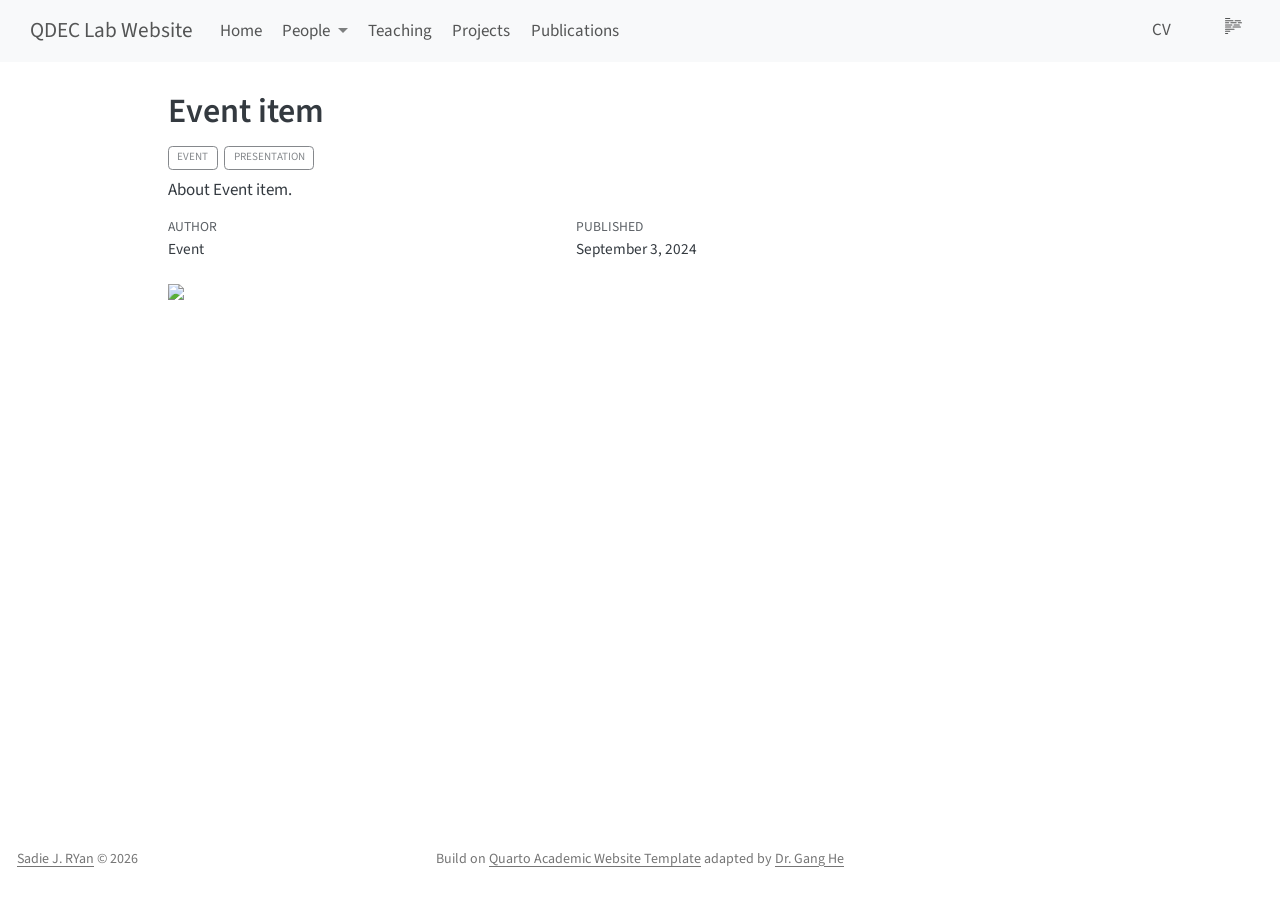
==== docs/posts/event-title/index.html @ 672b1c13 "committing from RStudio" ====
<!DOCTYPE html>
<html xmlns="http://www.w3.org/1999/xhtml" lang="en" xml:lang="en"><head>

<meta charset="utf-8">
<meta name="generator" content="quarto-1.10.18">

<meta name="viewport" content="width=device-width, initial-scale=1.0, user-scalable=yes">

<meta name="author" content="Prof Sadie J. Ryan">
<meta name="dcterms.date" content="2024-09-03">
<meta name="description" content="QDEC Lab Website">

<title>Event item – QDEC Lab Website</title>
<style>
/* Default styles provided by pandoc.
** See https://pandoc.org/MANUAL.html#variables-for-html for config info.
*/
span.smallcaps{font-variant: small-caps;}
div.columns{display: flex; gap: 1.5em;}
div.column{flex: auto;}
@media screen {
div.columns{gap: min(4vw, 1.5em);}
div.column{overflow-x: auto;}
}
div.hanging-indent{margin-left: 1.5em; text-indent: -1.5em;}
ul.task-list{list-style: none;}
ul.task-list li input[type="checkbox"] {
  width: 0.8em;
  margin: 0 0.8em 0.2em -1em; /* quarto-specific, see https://github.com/quarto-dev/quarto-cli/issues/4556 */ 
  vertical-align: middle;
}
</style>


<script src="../../site_libs/quarto-nav/quarto-nav.js"></script>
<script src="../../site_libs/quarto-nav/headroom.min.js"></script>
<script src="../../site_libs/clipboard/clipboard.min.js"></script>
<script src="../../site_libs/quarto-search/autocomplete.umd.js"></script>
<script src="../../site_libs/quarto-search/fuse.min.js"></script>
<script src="../../site_libs/quarto-search/quarto-search.js"></script>
<meta name="quarto:offset" content="../../">
<script src="../../site_libs/quarto-html/quarto.js" type="module"></script>
<script src="../../site_libs/quarto-html/tabsets/tabsets.js" type="module"></script>
<script src="../../site_libs/quarto-html/popper.min.js"></script>
<script src="../../site_libs/quarto-html/tippy.umd.min.js"></script>
<script src="../../site_libs/quarto-html/anchor.min.js"></script>
<link href="../../site_libs/quarto-html/tippy.css" rel="stylesheet">
<link href="../../site_libs/quarto-html/quarto-syntax-highlighting-64a204ab8560d761af7679ceaba22944.css" rel="stylesheet" id="quarto-text-highlighting-styles">
<script src="../../site_libs/bootstrap/bootstrap.min.js"></script>
<link href="../../site_libs/bootstrap/bootstrap-icons.css" rel="stylesheet">
<link href="../../site_libs/bootstrap/bootstrap-f0f4b58164ec92a07fcd2db94b0e5cbd.min.css" rel="stylesheet" append-hash="true" id="quarto-bootstrap" data-mode="light">
<link href="../../site_libs/quarto-contrib/fontawesome6-1.2.0/all.min.css" rel="stylesheet">
<link href="../../site_libs/quarto-contrib/fontawesome6-1.2.0/latex-fontsize.css" rel="stylesheet">
<script id="quarto-search-options" type="application/json">{
  "location": "navbar",
  "copy-button": false,
  "collapse-after": 3,
  "panel-placement": "end",
  "type": "textbox",
  "limit": 50,
  "keyboard-shortcut": [
    "f",
    "/",
    "s"
  ],
  "language": {
    "search-no-results-text": "No results",
    "search-matching-documents-text": "matching documents",
    "search-copy-link-title": "Copy link to search",
    "search-hide-matches-text": "Hide additional matches",
    "search-more-match-text": "more match in this document",
    "search-more-matches-text": "more matches in this document",
    "search-clear-button-title": "Clear",
    "search-text-placeholder": "",
    "search-detached-cancel-button-title": "Cancel",
    "search-submit-button-title": "Submit",
    "search-label": "Search"
  }
}</script>


<!-- 

Load Academicons v1: https://jpswalsh.github.io/academicons/

-->

<link rel="stylesheet" href="https://cdn.jsdelivr.net/gh/jpswalsh/academicons@1/css/academicons.min.css">



<link rel="stylesheet" href="http://maxcdn.bootstrapcdn.com/font-awesome/4.3.0/css/font-awesome.min.css">





<!---

The following code are needed to show dimension citation and altmetrics.

https://api.altmetric.com/embeds.html

https://badge.dimensions.ai/

--->



<script type="text/javascript" src="https://d1bxh8uas1mnw7.cloudfront.net/assets/embed.js"></script>



<script async="" src="https://badge.dimensions.ai/badge.js" charset="utf-8"></script>



<script type="text/javascript" src="//cdn.plu.mx/widget-popup.js"></script>


<link rel="stylesheet" href="../../styles.css">
<meta property="og:title" content="Event item – QDEC Lab Website">
<meta property="og:description" content="About Event item.">
<meta property="og:image" content="/files/images/placeholder2.JPG">
<meta property="og:site_name" content="QDEC Lab Website">
</head>

<body class="nav-fixed quarto-light">

<div id="quarto-search-results"></div>
  <header id="quarto-header" class="headroom fixed-top">
    <nav class="navbar navbar-expand-lg " data-bs-theme="dark">
      <div class="navbar-container container-fluid">
      <div class="navbar-brand-container mx-auto">
    <a class="navbar-brand" href="../../index.html">
    <span class="navbar-title">QDEC Lab Website</span>
    </a>
  </div>
            <div id="quarto-search" class="" title="Search"></div>
          <button class="navbar-toggler" type="button" data-bs-toggle="collapse" data-bs-target="#navbarCollapse" aria-controls="navbarCollapse" role="menu" aria-expanded="false" aria-label="Toggle navigation" onclick="if (window.quartoToggleHeadroom) { window.quartoToggleHeadroom(); }">
  <span class="navbar-toggler-icon"></span>
</button>
          <div class="collapse navbar-collapse" id="navbarCollapse">
            <ul class="navbar-nav navbar-nav-scroll me-auto">
  <li class="nav-item">
    <a class="nav-link" href="../../index.html"> 
<span class="menu-text">Home</span></a>
  </li>  
  <li class="nav-item dropdown ">
    <a class="nav-link dropdown-toggle" href="#" id="nav-menu-people" role="link" data-bs-toggle="dropdown" aria-expanded="false">
 <span class="menu-text">People</span>
    </a>
    <ul class="dropdown-menu" aria-labelledby="nav-menu-people">    
        <li>
    <a class="dropdown-item" href="../../people.html">
 <span class="dropdown-text">Current</span></a>
  </li>  
    </ul>
  </li>
  <li class="nav-item">
    <a class="nav-link" href="../../teaching.html"> 
<span class="menu-text">Teaching</span></a>
  </li>  
  <li class="nav-item">
    <a class="nav-link" href="../../projects.html"> 
<span class="menu-text">Projects</span></a>
  </li>  
  <li class="nav-item">
    <a class="nav-link" href="../../publications.html"> 
<span class="menu-text">Publications</span></a>
  </li>  
</ul>
            <ul class="navbar-nav navbar-nav-scroll ms-auto">
  <li class="nav-item">
    <a class="nav-link" href="../../files/nsf-biosketch.pdf"> 
<span class="menu-text">CV</span></a>
  </li>  
  <li class="nav-item compact">
    <a class="nav-link" href="https://github.com/drganghe/quarto-academic-website-template" target="_blank"> <i class="bi bi-github" role="img">
</i> 
<span class="menu-text"></span></a>
  </li>  
  <li class="nav-item">
    <a class="nav-link" href="https://bsky.app" target="_blank"> 
<span class="menu-text"><i class="fa-brands fa-bluesky" aria-label="bluesky"></i></span></a>
  </li>  
</ul>
          </div> <!-- /navcollapse -->
            <div class="quarto-navbar-tools">
  <a href="" class="quarto-reader-toggle quarto-navigation-tool px-1" onclick="window.quartoToggleReader(); return false;" title="Toggle reader mode">
  <div class="quarto-reader-toggle-btn">
  <i class="bi"></i>
  </div>
</a>
</div>
      </div> <!-- /container-fluid -->
    </nav>
</header>
<!-- content -->
<div id="quarto-content" class="quarto-container page-columns page-rows-contents page-layout-article page-navbar">
<!-- sidebar -->
<!-- margin-sidebar -->
    <div id="quarto-margin-sidebar" class="sidebar margin-sidebar zindex-bottom">
        
    </div>
<!-- main -->
<main class="content" id="quarto-document-content">

<header id="title-block-header" class="quarto-title-block default">
<div class="quarto-title">
<h1 class="title">Event item</h1>
  <div class="quarto-categories">
    <div class="quarto-category">event</div>
    <div class="quarto-category">presentation</div>
  </div>
  </div>

<div>
  <div class="description">
    About Event item.
  </div>
</div>


<div class="quarto-title-meta">

    <div>
    <div class="quarto-title-meta-heading">Author</div>
    <div class="quarto-title-meta-contents">
             <p>Event </p>
          </div>
  </div>
    
    <div>
    <div class="quarto-title-meta-heading">Published</div>
    <div class="quarto-title-meta-contents">
      <p class="date">September 3, 2024</p>
    </div>
  </div>
  
    
  </div>
  


</header>


<p><a href="https://drganghe.github.io/quarto-academic-website-template/"><img src="../../files/images/placeholder2.JPG" class="img-fluid" style="width:90.0%"></a></p>
<!--Include social share buttons-->
<!-- 
AddToAny check more: https://www.addtoany.com/buttons/for/website 
Using includes will make edits easier, will only need to add or remove button here if needed.
https://quarto.org/docs/authoring/includes.html
-->
<div class="a2a_kit a2a_kit_size_32 a2a_default_style">
<p><a class="a2a_dd" href="https://www.addtoany.com/share"></a> <a class="a2a_button_linkedin"></a> <a class="a2a_button_bluesky"></a> <a class="a2a_button_facebook"></a> <a class="a2a_button_copy_link"></a> <a class="a2a_button_email"></a></p>
</div>
<script async="" src="https://static.addtoany.com/menu/page.js"></script>



</main> <!-- /main -->
<script id="quarto-html-after-body" type="application/javascript">
  window.document.addEventListener("DOMContentLoaded", function (event) {
    const icon = "";
    const anchorJS = new window.AnchorJS();
    anchorJS.options = {
      placement: 'right',
      icon: icon
    };
    anchorJS.add('.anchored');
    const isCodeAnnotation = (el) => {
      for (const clz of el.classList) {
        if (clz.startsWith('code-annotation-')) {                     
          return true;
        }
      }
      return false;
    }
    const onCopySuccess = function(e) {
      // button target
      const button = e.trigger;
      // don't keep focus
      button.blur();
      // flash "checked"
      button.classList.add('code-copy-button-checked');
      var currentTitle = button.getAttribute("title");
      button.setAttribute("title", "Copied!");
      let tooltip;
      if (window.bootstrap) {
        button.setAttribute("data-bs-toggle", "tooltip");
        button.setAttribute("data-bs-placement", "left");
        button.setAttribute("data-bs-title", "Copied!");
        tooltip = new bootstrap.Tooltip(button, 
          { trigger: "manual", 
            customClass: "code-copy-button-tooltip",
            offset: [0, -8]});
        tooltip.show();    
      }
      setTimeout(function() {
        if (tooltip) {
          tooltip.hide();
          button.removeAttribute("data-bs-title");
          button.removeAttribute("data-bs-toggle");
          button.removeAttribute("data-bs-placement");
        }
        button.setAttribute("title", currentTitle);
        button.classList.remove('code-copy-button-checked');
      }, 1000);
      // clear code selection
      e.clearSelection();
    }
    const getTextToCopy = function(trigger) {
      const outerScaffold = trigger.parentElement.cloneNode(true);
      const codeEl = outerScaffold.querySelector('code');
      for (const childEl of codeEl.children) {
        if (isCodeAnnotation(childEl)) {
          childEl.remove();
        }
      }
      return codeEl.innerText;
    }
    const clipboard = new window.ClipboardJS('.code-copy-button:not([data-in-quarto-modal])', {
      text: getTextToCopy
    });
    clipboard.on('success', onCopySuccess);
    if (window.document.getElementById('quarto-embedded-source-code-modal')) {
      const clipboardModal = new window.ClipboardJS('.code-copy-button[data-in-quarto-modal]', {
        text: getTextToCopy,
        container: window.document.getElementById('quarto-embedded-source-code-modal')
      });
      clipboardModal.on('success', onCopySuccess);
    }
      var localhostRegex = new RegExp(/^(?:http|https):\/\/localhost\:?[0-9]*\//);
      var mailtoRegex = new RegExp(/^mailto:/);
        var filterRegex = new RegExp("^(?:http:|https:)\/\/drganghe\.github\.io\/custom");
      var isInternal = (href) => {
          return filterRegex.test(href) || localhostRegex.test(href) || mailtoRegex.test(href);
      }
      // Inspect non-navigation links and adorn them if external
     var links = window.document.querySelectorAll('a[href]:not(.nav-link):not(.navbar-brand):not(.toc-action):not(.sidebar-link):not(.sidebar-item-toggle):not(.pagination-link):not(.no-external):not([aria-hidden]):not(.dropdown-item):not(.quarto-navigation-tool):not(.about-link)');
      for (var i=0; i<links.length; i++) {
        const link = links[i];
        if (!isInternal(link.href)) {
          // undo the damage that might have been done by quarto-nav.js in the case of
          // links that we want to consider external
          if (link.dataset.originalHref !== undefined) {
            link.href = link.dataset.originalHref;
          }
            // target, if specified
            link.setAttribute("target", "_blank");
            if (link.getAttribute("rel") === null) {
              link.setAttribute("rel", "noopener");
            }
        }
      }
    function tippyHover(el, contentFn, onTriggerFn, onUntriggerFn) {
      const config = {
        allowHTML: true,
        maxWidth: 500,
        delay: 100,
        arrow: false,
        appendTo: function(el) {
            return el.parentElement;
        },
        interactive: true,
        interactiveBorder: 10,
        theme: 'quarto',
        placement: 'bottom-start',
      };
      if (contentFn) {
        config.content = contentFn;
      }
      if (onTriggerFn) {
        config.onTrigger = onTriggerFn;
      }
      if (onUntriggerFn) {
        config.onUntrigger = onUntriggerFn;
      }
      window.tippy(el, config); 
    }
    const noterefs = window.document.querySelectorAll('a[role="doc-noteref"]');
    for (var i=0; i<noterefs.length; i++) {
      const ref = noterefs[i];
      tippyHover(ref, function() {
        // use id or data attribute instead here
        let href = ref.getAttribute('data-footnote-href') || ref.getAttribute('href');
        try { href = new URL(href).hash; } catch {}
        const id = href.replace(/^#\/?/, "");
        const note = window.document.getElementById(id);
        if (note) {
          return note.innerHTML;
        } else {
          return "";
        }
      });
    }
    const xrefs = window.document.querySelectorAll('a.quarto-xref');
    const processXRef = (id, note) => {
      // Strip column container classes
      const stripColumnClz = (el) => {
        el.classList.remove("page-full", "page-columns");
        if (el.children) {
          for (const child of el.children) {
            stripColumnClz(child);
          }
        }
      }
      stripColumnClz(note)
      if (id === null || id.startsWith('sec-')) {
        // Special case sections, only their first couple elements
        const container = document.createElement("div");
        if (note.children && note.children.length > 2) {
          container.appendChild(note.children[0].cloneNode(true));
          for (let i = 1; i < note.children.length; i++) {
            const child = note.children[i];
            if (child.tagName === "P" && child.innerText === "") {
              continue;
            } else {
              container.appendChild(child.cloneNode(true));
              break;
            }
          }
          if (window.Quarto?.typesetMath) {
            window.Quarto.typesetMath(container);
          }
          return container.innerHTML
        } else {
          if (window.Quarto?.typesetMath) {
            window.Quarto.typesetMath(note);
          }
          return note.innerHTML;
        }
      } else {
        // Remove any anchor links if they are present
        const anchorLink = note.querySelector('a.anchorjs-link');
        if (anchorLink) {
          anchorLink.remove();
        }
        if (window.Quarto?.typesetMath) {
          window.Quarto.typesetMath(note);
        }
        if (note.classList.contains("callout")) {
          return note.outerHTML;
        } else {
          return note.innerHTML;
        }
      }
    }
    for (var i=0; i<xrefs.length; i++) {
      const xref = xrefs[i];
      tippyHover(xref, undefined, function(instance) {
        instance.disable();
        let url = xref.getAttribute('href');
        let hash = undefined; 
        if (url.startsWith('#')) {
          hash = url;
        } else {
          try { hash = new URL(url).hash; } catch {}
        }
        if (hash) {
          const id = hash.replace(/^#\/?/, "");
          const note = window.document.getElementById(id);
          if (note !== null) {
            try {
              const html = processXRef(id, note.cloneNode(true));
              instance.setContent(html);
            } finally {
              instance.enable();
              instance.show();
            }
          } else {
            // See if we can fetch this
            fetch(url.split('#')[0])
            .then(res => res.text())
            .then(html => {
              const parser = new DOMParser();
              const htmlDoc = parser.parseFromString(html, "text/html");
              const note = htmlDoc.getElementById(id);
              if (note !== null) {
                const html = processXRef(id, note);
                instance.setContent(html);
              } 
            }).finally(() => {
              instance.enable();
              instance.show();
            });
          }
        } else {
          // See if we can fetch a full url (with no hash to target)
          // This is a special case and we should probably do some content thinning / targeting
          fetch(url)
          .then(res => res.text())
          .then(html => {
            const parser = new DOMParser();
            const htmlDoc = parser.parseFromString(html, "text/html");
            const note = htmlDoc.querySelector('main.content');
            if (note !== null) {
              // This should only happen for chapter cross references
              // (since there is no id in the URL)
              // remove the first header
              if (note.children.length > 0 && note.children[0].tagName === "HEADER") {
                note.children[0].remove();
              }
              const html = processXRef(null, note);
              instance.setContent(html);
            } 
          }).finally(() => {
            instance.enable();
            instance.show();
          });
        }
      }, function(instance) {
      });
    }
        let selectedAnnoteEl;
        const selectorForAnnotation = ( cell, annotation) => {
          let cellAttr = 'data-code-cell="' + cell + '"';
          let lineAttr = 'data-code-annotation="' +  annotation + '"';
          const selector = 'span[' + cellAttr + '][' + lineAttr + ']';
          return selector;
        }
        const selectCodeLines = (annoteEl) => {
          const doc = window.document;
          const targetCell = annoteEl.getAttribute("data-target-cell");
          const targetAnnotation = annoteEl.getAttribute("data-target-annotation");
          const annoteSpan = window.document.querySelector(selectorForAnnotation(targetCell, targetAnnotation));
          const lines = annoteSpan.getAttribute("data-code-lines").split(",");
          const lineIds = lines.map((line) => {
            return targetCell + "-" + line;
          })
          let top = null;
          let height = null;
          let parent = null;
          if (lineIds.length > 0) {
              //compute the position of the single el (top and bottom and make a div)
              const el = window.document.getElementById(lineIds[0]);
              top = el.offsetTop;
              height = el.offsetHeight;
              parent = el.parentElement.parentElement;
            if (lineIds.length > 1) {
              const lastEl = window.document.getElementById(lineIds[lineIds.length - 1]);
              const bottom = lastEl.offsetTop + lastEl.offsetHeight;
              height = bottom - top;
            }
            if (top !== null && height !== null && parent !== null) {
              // cook up a div (if necessary) and position it 
              let div = window.document.getElementById("code-annotation-line-highlight");
              if (div === null) {
                div = window.document.createElement("div");
                div.setAttribute("id", "code-annotation-line-highlight");
                div.style.position = 'absolute';
                parent.appendChild(div);
              }
              div.style.top = top - 2 + "px";
              div.style.height = height + 4 + "px";
              div.style.left = 0;
              let gutterDiv = window.document.getElementById("code-annotation-line-highlight-gutter");
              if (gutterDiv === null) {
                gutterDiv = window.document.createElement("div");
                gutterDiv.setAttribute("id", "code-annotation-line-highlight-gutter");
                gutterDiv.style.position = 'absolute';
                const codeCell = window.document.getElementById(targetCell);
                const gutter = codeCell.querySelector('.code-annotation-gutter');
                gutter.appendChild(gutterDiv);
              }
              gutterDiv.style.top = top - 2 + "px";
              gutterDiv.style.height = height + 4 + "px";
            }
            selectedAnnoteEl = annoteEl;
          }
        };
        const unselectCodeLines = () => {
          const elementsIds = ["code-annotation-line-highlight", "code-annotation-line-highlight-gutter"];
          elementsIds.forEach((elId) => {
            const div = window.document.getElementById(elId);
            if (div) {
              div.remove();
            }
          });
          selectedAnnoteEl = undefined;
        };
          // Handle positioning of the toggle
      window.addEventListener(
        "resize",
        throttle(() => {
          elRect = undefined;
          if (selectedAnnoteEl) {
            selectCodeLines(selectedAnnoteEl);
          }
        }, 10)
      );
      function throttle(fn, ms) {
      let throttle = false;
      let timer;
        return (...args) => {
          if(!throttle) { // first call gets through
              fn.apply(this, args);
              throttle = true;
          } else { // all the others get throttled
              if(timer) clearTimeout(timer); // cancel #2
              timer = setTimeout(() => {
                fn.apply(this, args);
                timer = throttle = false;
              }, ms);
          }
        };
      }
        // Attach click handler to the DT
        const annoteDls = window.document.querySelectorAll('dt[data-target-cell]');
        for (const annoteDlNode of annoteDls) {
          annoteDlNode.addEventListener('click', (event) => {
            const clickedEl = event.target;
            if (clickedEl !== selectedAnnoteEl) {
              unselectCodeLines();
              const activeEl = window.document.querySelector('dt[data-target-cell].code-annotation-active');
              if (activeEl) {
                activeEl.classList.remove('code-annotation-active');
              }
              selectCodeLines(clickedEl);
              clickedEl.classList.add('code-annotation-active');
            } else {
              // Unselect the line
              unselectCodeLines();
              clickedEl.classList.remove('code-annotation-active');
            }
          });
        }
    const findCites = (el) => {
      const parentEl = el.parentElement;
      if (parentEl) {
        const cites = parentEl.dataset.cites;
        if (cites) {
          return {
            el,
            cites: cites.split(' ')
          };
        } else {
          return findCites(el.parentElement)
        }
      } else {
        return undefined;
      }
    };
    var bibliorefs = window.document.querySelectorAll('a[role="doc-biblioref"]');
    for (var i=0; i<bibliorefs.length; i++) {
      const ref = bibliorefs[i];
      const citeInfo = findCites(ref);
      if (citeInfo) {
        tippyHover(citeInfo.el, function() {
          var popup = window.document.createElement('div');
          citeInfo.cites.forEach(function(cite) {
            var citeDiv = window.document.createElement('div');
            citeDiv.classList.add('hanging-indent');
            citeDiv.classList.add('csl-entry');
            var biblioDiv = window.document.getElementById('ref-' + cite);
            if (biblioDiv) {
              citeDiv.innerHTML = biblioDiv.innerHTML;
            }
            popup.appendChild(citeDiv);
          });
          return popup.innerHTML;
        });
      }
    }
  });
  </script>
</div> <!-- /content -->
<footer class="footer">
  <div class="nav-footer">
    <div class="nav-footer-left">
<a href="http://www.github.com">Sadie J. RYan</a> ©
<script>document.write(new Date().getFullYear())</script>
</div>   
    <div class="nav-footer-center">
<p>Build on <a href="https://github.com/drganghe/quarto-academic-website-template">Quarto Academic Website Template</a> adapted by <a href="http://drganghe.github.io">Dr.&nbsp;Gang He</a></p>
</div>
    <div class="nav-footer-right">
      <ul class="footer-items list-unstyled">
    <li class="nav-item compact">
    <a class="nav-link" href="https://github.com/drganghe/quarto-academic-website-template" target="_blank">
      <i class="bi bi-github" role="img">
</i> 
    </a>
  </li>  
    <li class="nav-item">
    <a class="nav-link" href="https://bsky.app" target="_blank">
<p><i class="fa-brands fa-bluesky" aria-label="bluesky"></i></p>
</a>
  </li>  
    <li class="nav-item compact">
    <a class="nav-link" href="../../posts.xml" target="_blank">
      <i class="bi bi-rss" role="img">
</i> 
    </a>
  </li>  
</ul>
    </div>
  </div>
</footer>




</body></html>
---- docs/site_libs/quarto-html/quarto-syntax-highlighting-64a204ab8560d761af7679ceaba22944.css ----
/* quarto syntax highlight colors */
:root {
  --quarto-hl-ot-color: #003B4F;
  --quarto-hl-at-color: #657422;
  --quarto-hl-ss-color: #20794D;
  --quarto-hl-an-color: #5E5E5E;
  --quarto-hl-fu-color: #4758AB;
  --quarto-hl-st-color: #20794D;
  --quarto-hl-cf-color: #003B4F;
  --quarto-hl-op-color: #5E5E5E;
  --quarto-hl-er-color: #AD0000;
  --quarto-hl-bn-color: #AD0000;
  --quarto-hl-al-color: #AD0000;
  --quarto-hl-va-color: #111111;
  --quarto-hl-bu-color: inherit;
  --quarto-hl-ex-color: inherit;
  --quarto-hl-pp-color: #AD0000;
  --quarto-hl-in-color: #5E5E5E;
  --quarto-hl-vs-color: #20794D;
  --quarto-hl-wa-color: #5E5E5E;
  --quarto-hl-do-color: #5E5E5E;
  --quarto-hl-im-color: #00769E;
  --quarto-hl-ch-color: #20794D;
  --quarto-hl-dt-color: #AD0000;
  --quarto-hl-fl-color: #AD0000;
  --quarto-hl-co-color: #5E5E5E;
  --quarto-hl-cv-color: #5E5E5E;
  --quarto-hl-cn-color: #8f5902;
  --quarto-hl-sc-color: #5E5E5E;
  --quarto-hl-dv-color: #AD0000;
  --quarto-hl-kw-color: #003B4F;
}

/* other quarto variables */
:root {
  --quarto-font-monospace: SFMono-Regular, Menlo, Monaco, Consolas, "Liberation Mono", "Courier New", monospace;
}

/* syntax highlight based on Pandoc's rules */
pre > code.sourceCode > span {
  color: #003B4F;
}

code.sourceCode > span {
  color: #003B4F;
}

div.sourceCode,
div.sourceCode pre.sourceCode {
  color: #003B4F;
}

/* Normal */
code span {
  color: #003B4F;
}

/* Alert */
code span.al {
  color: #AD0000;
  font-style: inherit;
}

/* Annotation */
code span.an {
  color: #5E5E5E;
  font-style: inherit;
}

/* Attribute */
code span.at {
  color: #657422;
  font-style: inherit;
}

/* BaseN */
code span.bn {
  color: #AD0000;
  font-style: inherit;
}

/* BuiltIn */
code span.bu {
  font-style: inherit;
}

/* ControlFlow */
code span.cf {
  color: #003B4F;
  font-weight: bold;
  font-style: inherit;
}

/* Char */
code span.ch {
  color: #20794D;
  font-style: inherit;
}

/* Constant */
code span.cn {
  color: #8f5902;
  font-style: inherit;
}

/* Comment */
code span.co {
  color: #5E5E5E;
  font-style: inherit;
}

/* CommentVar */
code span.cv {
  color: #5E5E5E;
  font-style: italic;
}

/* Documentation */
code span.do {
  color: #5E5E5E;
  font-style: italic;
}

/* DataType */
code span.dt {
  color: #AD0000;
  font-style: inherit;
}

/* DecVal */
code span.dv {
  color: #AD0000;
  font-style: inherit;
}

/* Error */
code span.er {
  color: #AD0000;
  font-style: inherit;
}

/* Extension */
code span.ex {
  font-style: inherit;
}

/* Float */
code span.fl {
  color: #AD0000;
  font-style: inherit;
}

/* Function */
code span.fu {
  color: #4758AB;
  font-style: inherit;
}

/* Import */
code span.im {
  color: #00769E;
  font-style: inherit;
}

/* Information */
code span.in {
  color: #5E5E5E;
  font-style: inherit;
}

/* Keyword */
code span.kw {
  color: #003B4F;
  font-weight: bold;
  font-style: inherit;
}

/* Operator */
code span.op {
  color: #5E5E5E;
  font-style: inherit;
}

/* Other */
code span.ot {
  color: #003B4F;
  font-style: inherit;
}

/* Preprocessor */
code span.pp {
  color: #AD0000;
  font-style: inherit;
}

/* SpecialChar */
code span.sc {
  color: #5E5E5E;
  font-style: inherit;
}

/* SpecialString */
code span.ss {
  color: #20794D;
  font-style: inherit;
}

/* String */
code span.st {
  color: #20794D;
  font-style: inherit;
}

/* Variable */
code span.va {
  color: #111111;
  font-style: inherit;
}

/* VerbatimString */
code span.vs {
  color: #20794D;
  font-style: inherit;
}

/* Warning */
code span.wa {
  color: #5E5E5E;
  font-style: italic;
}

.prevent-inlining {
  content: "</";
}

/*# sourceMappingURL=9d8d5bb603a83b8298b89080a598c93b.css.map */
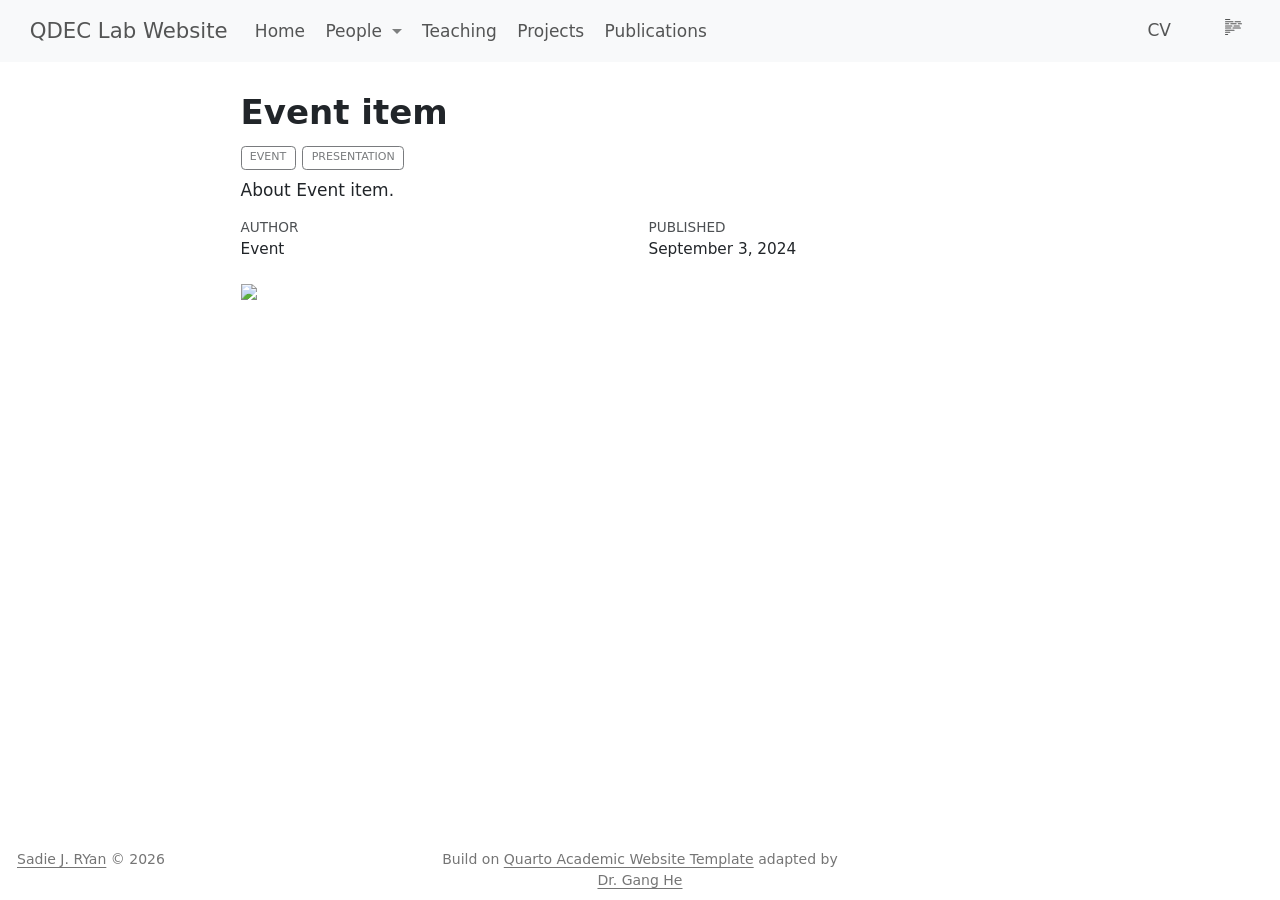
==== commit c6008fdc: "another little update" ====
--- a/docs/posts/event-title/index.html
+++ b/docs/posts/event-title/index.html
@@ -48,7 +48,7 @@
 <link href="../../site_libs/quarto-html/quarto-syntax-highlighting-64a204ab8560d761af7679ceaba22944.css" rel="stylesheet" id="quarto-text-highlighting-styles">
 <script src="../../site_libs/bootstrap/bootstrap.min.js"></script>
 <link href="../../site_libs/bootstrap/bootstrap-icons.css" rel="stylesheet">
-<link href="../../site_libs/bootstrap/bootstrap-f0f4b58164ec92a07fcd2db94b0e5cbd.min.css" rel="stylesheet" append-hash="true" id="quarto-bootstrap" data-mode="light">
+<link href="../../site_libs/bootstrap/bootstrap-55840f36267cc72f8a889bba13081f92.min.css" rel="stylesheet" append-hash="true" id="quarto-bootstrap" data-mode="light">
 <link href="../../site_libs/quarto-contrib/fontawesome6-1.2.0/all.min.css" rel="stylesheet">
 <link href="../../site_libs/quarto-contrib/fontawesome6-1.2.0/latex-fontsize.css" rel="stylesheet">
 <script id="quarto-search-options" type="application/json">{
@@ -79,53 +79,13 @@
 }</script>
 
 
-<!-- 
-
-Load Academicons v1: https://jpswalsh.github.io/academicons/
-
--->
-
-<link rel="stylesheet" href="https://cdn.jsdelivr.net/gh/jpswalsh/academicons@1/css/academicons.min.css">
-
-
-
-<link rel="stylesheet" href="http://maxcdn.bootstrapcdn.com/font-awesome/4.3.0/css/font-awesome.min.css">
-
-
-
-
-
-<!---
-
-The following code are needed to show dimension citation and altmetrics.
-
-https://api.altmetric.com/embeds.html
-
-https://badge.dimensions.ai/
-
---->
-
-
-
-<script type="text/javascript" src="https://d1bxh8uas1mnw7.cloudfront.net/assets/embed.js"></script>
-
-
-
-<script async="" src="https://badge.dimensions.ai/badge.js" charset="utf-8"></script>
-
-
-
-<script type="text/javascript" src="//cdn.plu.mx/widget-popup.js"></script>
-
-
-<link rel="stylesheet" href="../../styles.css">
 <meta property="og:title" content="Event item – QDEC Lab Website">
 <meta property="og:description" content="About Event item.">
 <meta property="og:image" content="/files/images/placeholder2.JPG">
 <meta property="og:site_name" content="QDEC Lab Website">
 </head>
 
-<body class="nav-fixed quarto-light">
+<body class="nav-fixed fullcontent quarto-light">
 
 <div id="quarto-search-results"></div>
   <header id="quarto-header" class="headroom fixed-top">
@@ -200,9 +160,7 @@
 <div id="quarto-content" class="quarto-container page-columns page-rows-contents page-layout-article page-navbar">
 <!-- sidebar -->
 <!-- margin-sidebar -->
-    <div id="quarto-margin-sidebar" class="sidebar margin-sidebar zindex-bottom">
-        
-    </div>
+    
 <!-- main -->
 <main class="content" id="quarto-document-content">
 
@@ -334,7 +292,7 @@
     }
       var localhostRegex = new RegExp(/^(?:http|https):\/\/localhost\:?[0-9]*\//);
       var mailtoRegex = new RegExp(/^mailto:/);
-        var filterRegex = new RegExp("^(?:http:|https:)\/\/drganghe\.github\.io\/custom");
+        var filterRegex = new RegExp('/' + window.location.host + '/');
       var isInternal = (href) => {
           return filterRegex.test(href) || localhostRegex.test(href) || mailtoRegex.test(href);
       }
@@ -348,11 +306,6 @@
           if (link.dataset.originalHref !== undefined) {
             link.href = link.dataset.originalHref;
           }
-            // target, if specified
-            link.setAttribute("target", "_blank");
-            if (link.getAttribute("rel") === null) {
-              link.setAttribute("rel", "noopener");
-            }
         }
       }
     function tippyHover(el, contentFn, onTriggerFn, onUntriggerFn) {
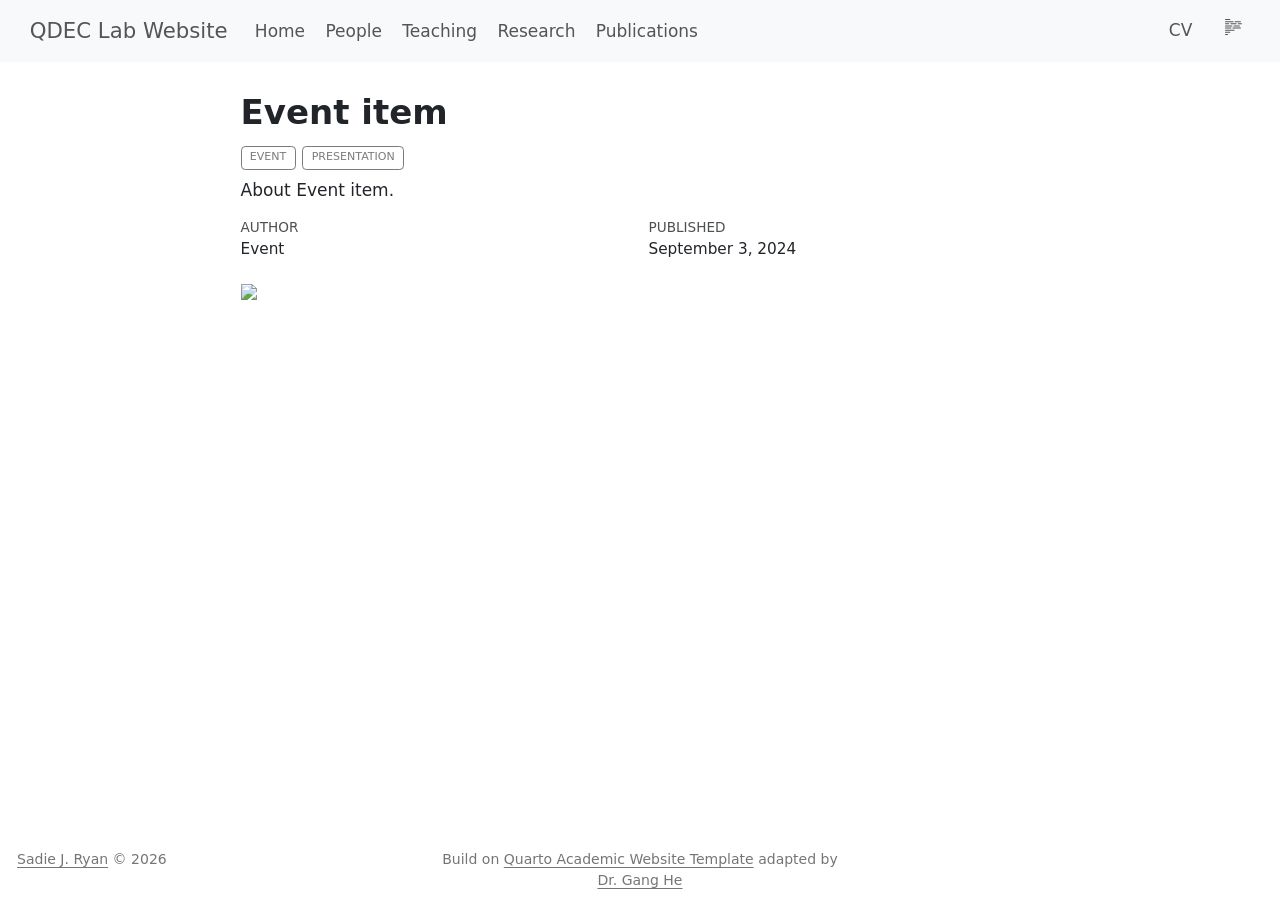
==== commit de5d7ae2: "updates" ====
--- a/docs/posts/event-title/index.html
+++ b/docs/posts/event-title/index.html
@@ -106,24 +106,17 @@
     <a class="nav-link" href="../../index.html"> 
 <span class="menu-text">Home</span></a>
   </li>  
-  <li class="nav-item dropdown ">
-    <a class="nav-link dropdown-toggle" href="#" id="nav-menu-people" role="link" data-bs-toggle="dropdown" aria-expanded="false">
- <span class="menu-text">People</span>
-    </a>
-    <ul class="dropdown-menu" aria-labelledby="nav-menu-people">    
-        <li>
-    <a class="dropdown-item" href="../../people.html">
- <span class="dropdown-text">Current</span></a>
-  </li>  
-    </ul>
-  </li>
+  <li class="nav-item">
+    <a class="nav-link" href="../../people.html"> 
+<span class="menu-text">People</span></a>
+  </li>  
   <li class="nav-item">
     <a class="nav-link" href="../../teaching.html"> 
 <span class="menu-text">Teaching</span></a>
   </li>  
   <li class="nav-item">
     <a class="nav-link" href="../../projects.html"> 
-<span class="menu-text">Projects</span></a>
+<span class="menu-text">Research</span></a>
   </li>  
   <li class="nav-item">
     <a class="nav-link" href="../../publications.html"> 
@@ -132,17 +125,13 @@
 </ul>
             <ul class="navbar-nav navbar-nav-scroll ms-auto">
   <li class="nav-item">
-    <a class="nav-link" href="../../files/nsf-biosketch.pdf"> 
+    <a class="nav-link" href="../../files/CV_Times_Jul26_UF.pdf"> 
 <span class="menu-text">CV</span></a>
   </li>  
   <li class="nav-item compact">
-    <a class="nav-link" href="https://github.com/drganghe/quarto-academic-website-template" target="_blank"> <i class="bi bi-github" role="img">
+    <a class="nav-link" href="https://github.com/sjryan3" target="_blank"> <i class="bi bi-github" role="img">
 </i> 
 <span class="menu-text"></span></a>
-  </li>  
-  <li class="nav-item">
-    <a class="nav-link" href="https://bsky.app" target="_blank"> 
-<span class="menu-text"><i class="fa-brands fa-bluesky" aria-label="bluesky"></i></span></a>
   </li>  
 </ul>
           </div> <!-- /navcollapse -->
@@ -623,7 +612,7 @@
 <footer class="footer">
   <div class="nav-footer">
     <div class="nav-footer-left">
-<a href="http://www.github.com">Sadie J. RYan</a> ©
+<a href="http://www.github.com">Sadie J. Ryan</a> ©
 <script>document.write(new Date().getFullYear())</script>
 </div>   
     <div class="nav-footer-center">
